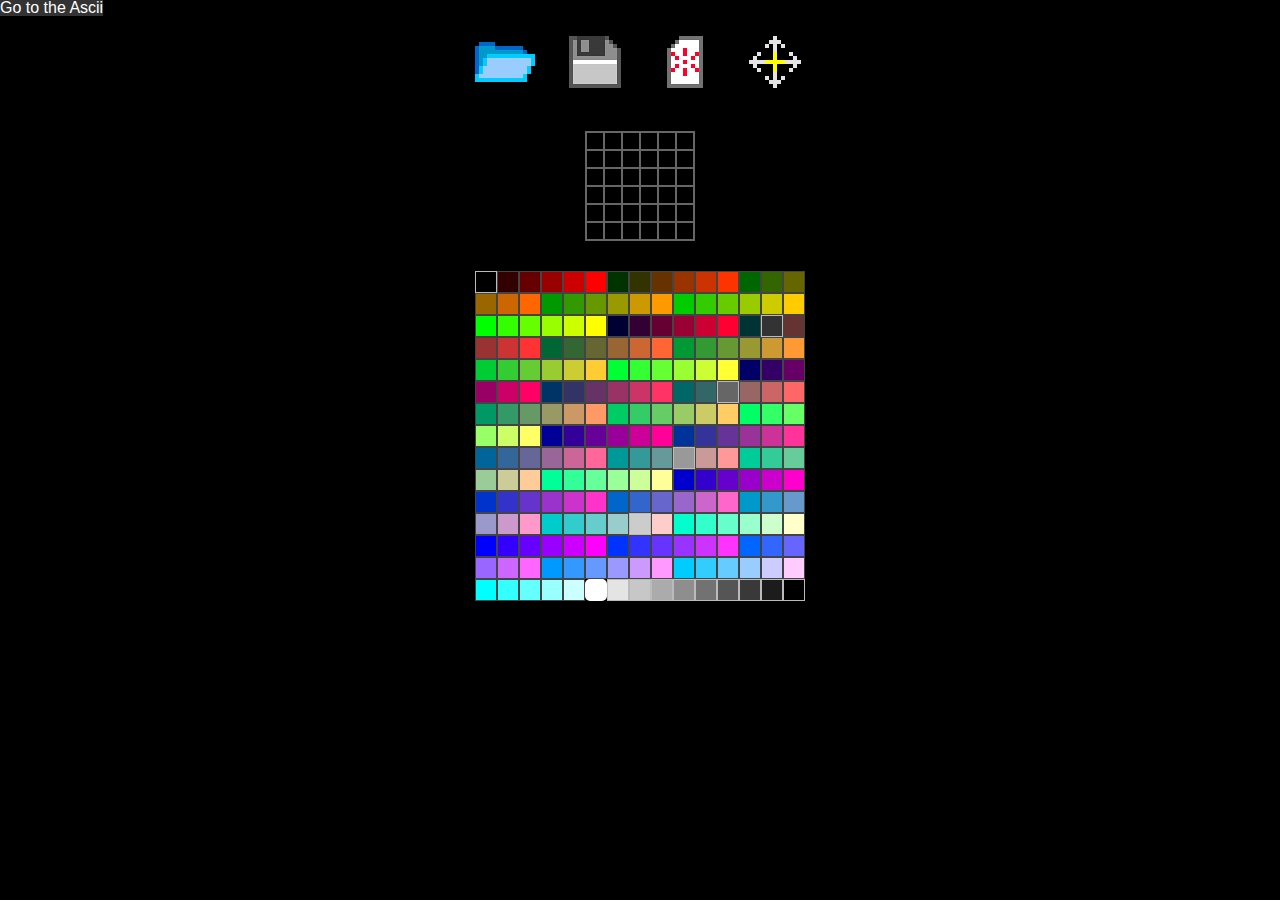
==== colorz.htm @ a6663ee8 "Added color/pixeldrawer." ====
<!doctype html>
<!--[if lt IE 7]><html class="no-js lt-ie9 lt-ie8 lt-ie7" lang="de"><![endif]-->
<!--[if IE 7]><html class="no-js lt-ie9 lt-ie8" lang="de"><![endif]-->
<!--[if IE 8]><html class="no-js lt-ie9" lang="de"><![endif]-->
<!--[if gt IE 8]><!--><html class="no-js" lang="de"><!--<![endif]-->
<head>
    <title>Colorz...</title>
    <meta http-equiv="Content-Type" content="text/html; charset=utf-8" />
    <meta name="viewport" content="width=device-width, initial-scale=1, maximum-scale=1">

    <link rel="stylesheet" type="text/css" href="data/css/style.css" media="screen" media="all"/>
    <link rel="stylesheet" type="text/css" href="data/css/colordraw.css" media="screen" media="all"/>

    <script type="text/javascript" src="data/js/jquery-1.11.0.min.js"></script>
    <script type="text/javascript" src="data/js/colordraw.js"></script>
    <script type="text/javascript" src="data/js/menu.js"></script>
    <script type="text/javascript" src="data/js/storage.js"></script>
</head>
<body>
    
<a href="index.htm">Go to the Ascii</a>

<div class="colordraw"></div>
<script type="text/javascript">
var colordraw = new ColorDraw('.colordraw');
colordraw.init();
</script>

</body>
</html>
---- data/css/style.css ----
/* Resets */
html,body,div,span,applet,object,iframe,h1,h2,h3,h4,h5,h6,p,blockquote,pre,a,abbr,acronym,address,big,cite,code,del,dfn,em,img,ins,kbd,q,s,samp,small,strike,strong,sub,sup,tt,var,b,u,i,center,dl,dt,dd,ol,ul,li,fieldset,form,label,legend,table,caption,tbody,tfoot,thead,tr,th,td,article,aside,canvas,details,embed,figure,figcaption,footer,header,hgroup,menu,nav,output,ruby,section,summary,time,mark,audio,video{margin:0;padding:0;border:0;font-size:100%;font:inherit;vertical-align:baseline;}article,aside,details,figcaption,figure,footer,header,hgroup,menu,nav,section{display:block;}body{line-height:1;}ol,ul{list-style:none;}blockquote,q{quotes:none;}blockquote:before,blockquote:after,q:before,q:after{content:'';content:none;}table{border-collapse:collapse;border-spacing:0;}
pre { font-family: monospace; background: inherit;}

a {text-decoration: none; color:#fff;}
a:hover {background: #333;}

body { color: #fff; background: #000; font-family: Arial, sans-serif; font-size:16px; }

.layer { width: 100%; height: 100%; position: fixed; background: rgba(10,10,10,0.8); top: 0; left: 0; }

.layer .menu {margin: 70px auto; width: 60%; background: #585858; padding: 10px; }
.layer .menu a {display: block; margin: 4px; padding: 8px; background: #505050; }
.layer .menu a:hover { background: #404040;}

.layer textarea {margin: 70px auto; display: block;}
---- data/css/colordraw.css ----
.colordraw {width: 100%;}

.colordraw table {
    margin: 30px auto;
    border-collapse: separate;
    border: 1px solid #666;
}

.colordraw table td {
    margin: 1px;
    cursor: crosshair;
    border-width: 1px;
    border-style: solid;
    border-color: #666;
    font-size: 0;
    line-height: 0;
    height:16px;
    width:16px;
    background: #000;
}

.colordraw table td:hover { border-color: #fff; }
.colordraw table td.active { border-color: #bb6666; }
.colordraw table td.active:hover { border-color: #ff0000; }

.colordraw table.colorTable {
    /*border-collapse: collapse;*/
    border: none;
}

.colordraw table.colorTable td { 
    cursor: default;
    border: 1px solid #444;
    font-size: 0;
    width: 20px;
    height: 20px;
}

.colordraw table.colorTable td.greytone {
    border: 1px solid #bbb;
}

.colordraw table.colorTable td.active {
    border-radius: 5px;
    border: 3px solid #fff;
    width: 16px;
    height: 16px;
}

.colordraw table.colorTable td:hover {
    border: 2px solid #000;
    width: 18px;
    height: 18px;
}

.colordraw .menu {margin:10px auto; height: auto; text-align: center;}
.colordraw .menu a {display: inline-block;}
.colordraw .menu a img {margin:10px 15px;}
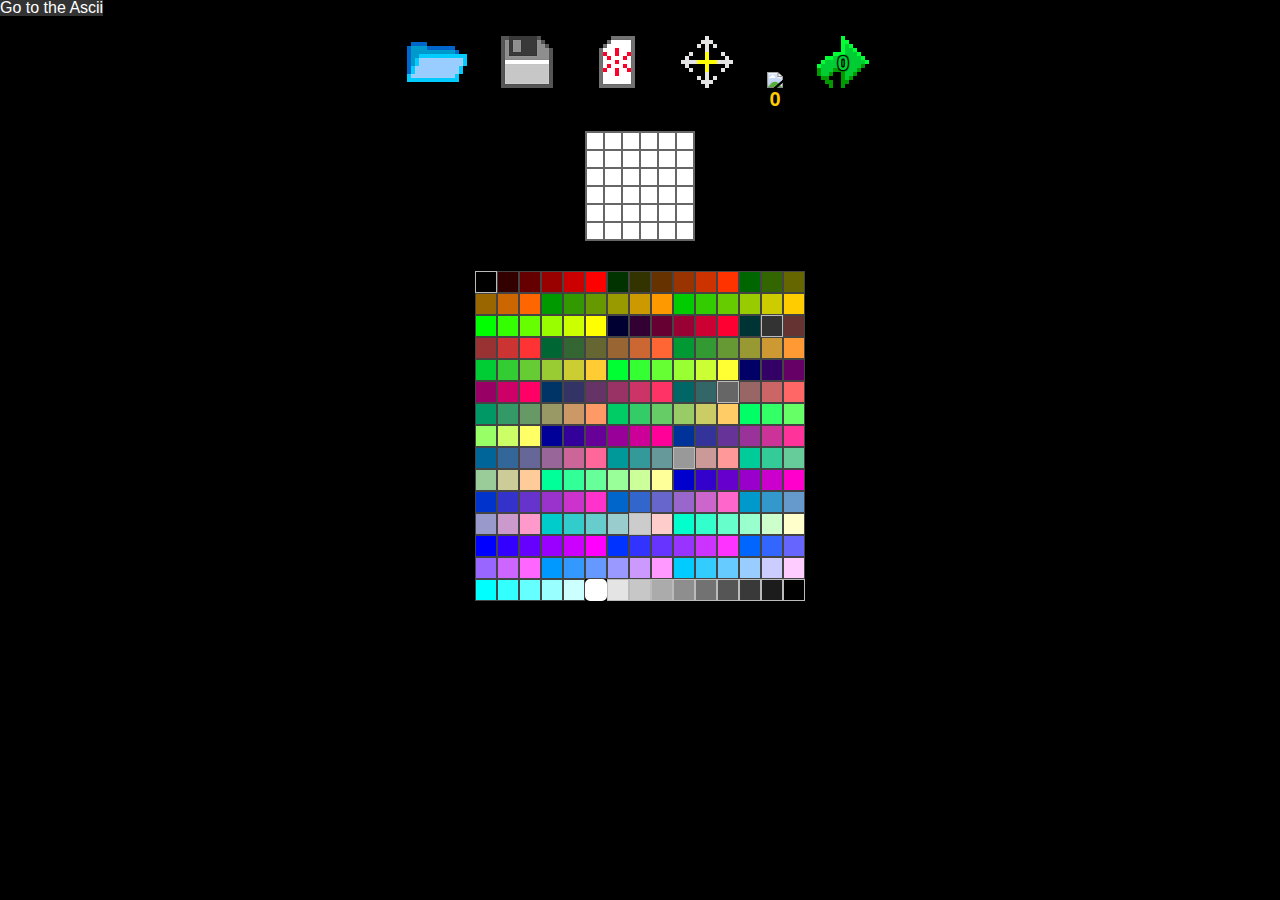
==== commit 07eff89e: "added redo/undo function to colordraw" ====
--- a/colorz.htm
+++ b/colorz.htm
@@ -13,6 +13,7 @@
 
     <script type="text/javascript" src="data/js/jquery-1.11.0.min.js"></script>
     <script type="text/javascript" src="data/js/colordraw.js"></script>
+    <script type="text/javascript" src="data/js/undo.js"></script>
     <script type="text/javascript" src="data/js/menu.js"></script>
     <script type="text/javascript" src="data/js/storage.js"></script>
 </head>
--- a/data/css/colordraw.css
+++ b/data/css/colordraw.css
@@ -55,5 +55,27 @@
 }
 
 .colordraw .menu {margin:10px auto; height: auto; text-align: center;}
-.colordraw .menu a {display: inline-block;}
+.colordraw .menu a {display: inline-block; position: relative;}
 .colordraw .menu a img {margin:10px 15px;}
+.colordraw .menu a span {
+    position: absolute;
+    top:0;
+    left:0;
+    width: 100%;
+    height: 100%;
+    line-height: 74px;
+    font-weight:bold;
+    font-size:20px;
+    text-align: center;
+    text-shadow:  1px  1px 1px black,
+                  1px -1px 1px black,
+                 -1px  1px 1px black,
+                 -1px -1px 1px black;
+}
+.colordraw .menu a span.undocount { color: #fc0; }
+.colordraw .menu a span.redocount { color: #0c3; }
+
+
+
+
+
